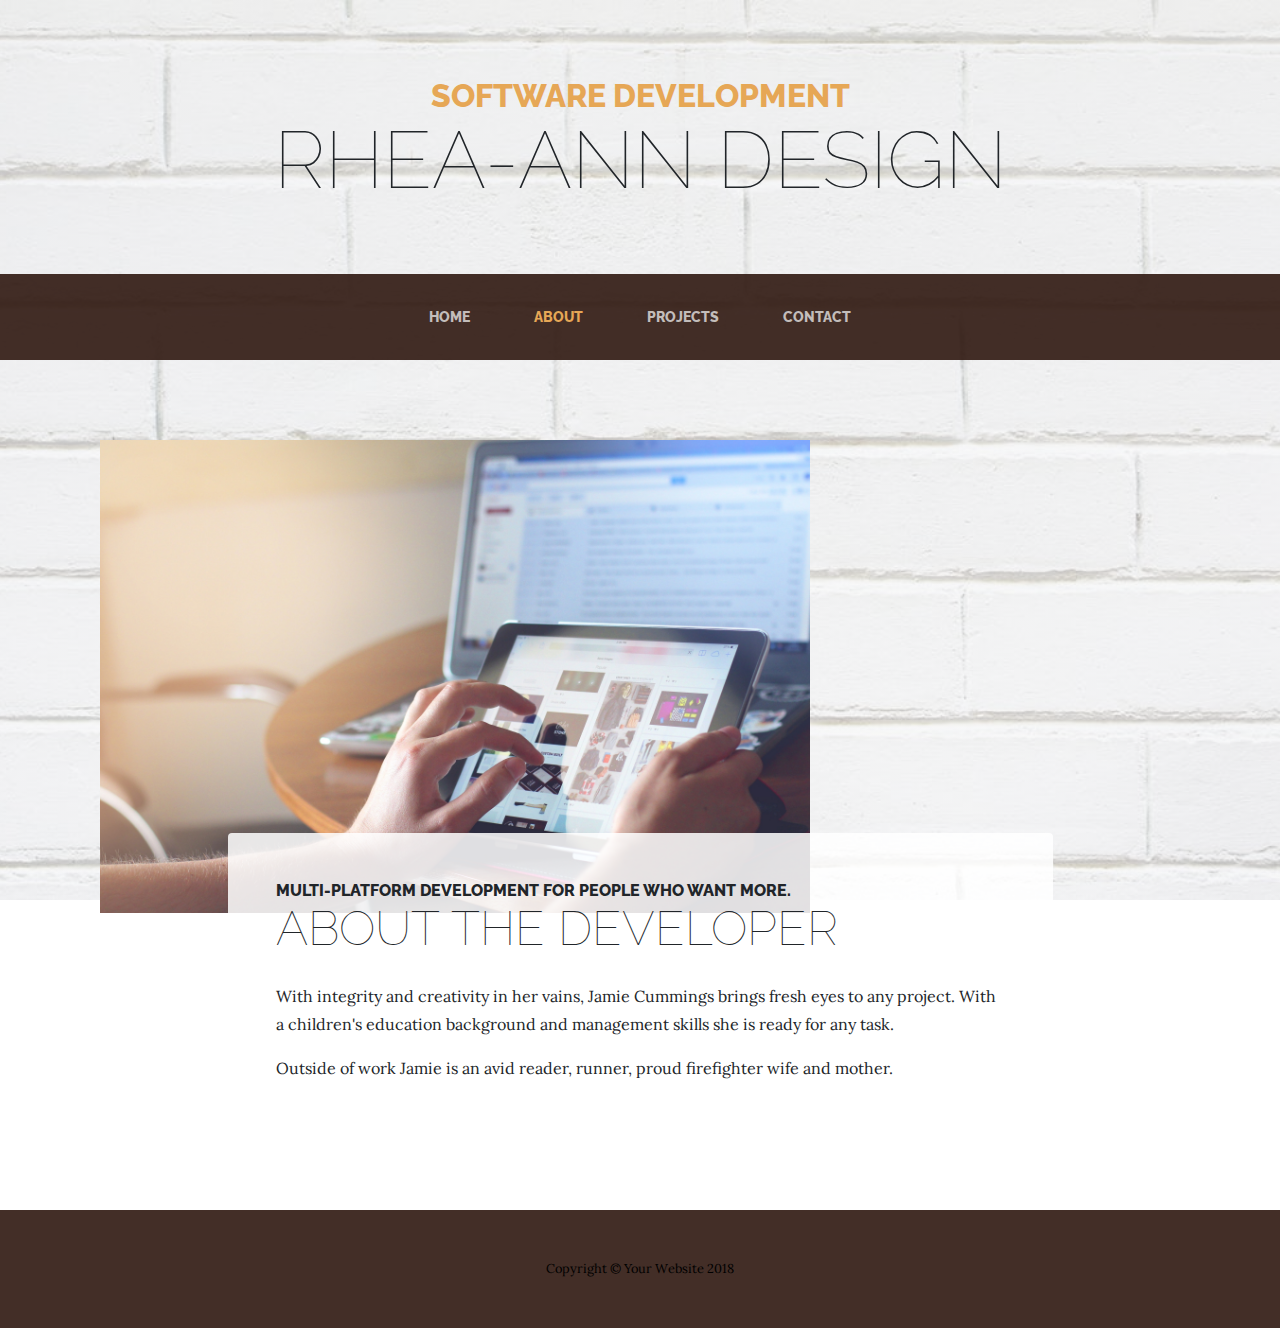
==== about.html @ 2e3d0a8d "start" ====
<!DOCTYPE html>
<html lang="en">

  <head>

    <meta charset="utf-8">
    <meta name="viewport" content="width=device-width, initial-scale=1, shrink-to-fit=no">
    <meta name="description" content="">
    <meta name="author" content="">

    <title>Rhea-Ann Design- Jamie Cummings</title>

    <!-- Bootstrap core CSS -->
    <link href="vendor/bootstrap/css/bootstrap.min.css" rel="stylesheet">

    <!-- Custom fonts for this template -->
    <link href="https://fonts.googleapis.com/css?family=Raleway:100,100i,200,200i,300,300i,400,400i,500,500i,600,600i,700,700i,800,800i,900,900i" rel="stylesheet">
    <link href="https://fonts.googleapis.com/css?family=Lora:400,400i,700,700i" rel="stylesheet">

    <!-- Custom styles for this template -->
    <link href="css/business-casual.min.css" rel="stylesheet">

  </head>

  <body>

    <h1 class="site-heading text-center d-none d-lg-block">
      <span class="site-heading-upper text-primary mb-3">Software Development</span>
      <span class="site-heading-lower">Rhea-Ann Design</span>
    </h1>

    <!-- Navigation -->
    <nav class="navbar navbar-expand-lg navbar-dark py-lg-4" id="mainNav">
      <div class="container">
        <a class="navbar-brand text-uppercase text-expanded font-weight-bold d-lg-none" href="#">About</a>
        <button class="navbar-toggler" type="button" data-toggle="collapse" data-target="#navbarResponsive" aria-controls="navbarResponsive" aria-expanded="false" aria-label="Toggle navigation">
          <span class="navbar-toggler-icon"></span>
        </button>
        <div class="collapse navbar-collapse" id="navbarResponsive">
          <ul class="navbar-nav mx-auto">
            <li class="nav-item px-lg-4">
              <a class="nav-link text-uppercase text-expanded" href="index.html">Home
                <span class="sr-only">(current)</span>
              </a>
            </li>
            <li class="nav-item active px-lg-4">
              <a class="nav-link text-uppercase text-expanded" href="about.html">About</a>
            </li>
            <li class="nav-item px-lg-4">
              <a class="nav-link text-uppercase text-expanded" href="projects.html">Projects</a>
            </li>
            <li class="nav-item px-lg-4">
              <a class="nav-link text-uppercase text-expanded" href="contact.html">Contact</a>
            </li>
          </ul>
        </div>
      </div>
    </nav>

    <section class="page-section about-heading">
      <div class="container">
        <img class="img-fluid rounded about-heading-img mb-3 mb-lg-0 col-lg-8 " src="img/about2.jpg" alt="" >
        <div class="about-heading-content">
          <div class="row">
            <div class="col-xl-9 col-lg-10 mx-auto">
              <div class="bg-faded rounded p-5">
                <h2 class="section-heading mb-4">
                  <span class="section-heading-upper">Multi-Platform development for people who want more.</span>
                  <span class="section-heading-lower">About The Developer</span>
                </h2>
                <p>With integrity and creativity in her vains, Jamie Cummings brings fresh eyes to any project. With a children's education background and management skills she is ready for any task.</p>
                <p class="mb-0">Outside of work Jamie is an avid reader, runner, proud firefighter wife and mother.</p>
              </div>
            </div>
          </div>
        </div>
      </div>
    </section>

    <footer class="footer text-faded text-center py-5">
      <div class="container">
        <p class="m-0 small">Copyright &copy; Your Website 2018</p>
      </div>
    </footer>

    <!-- Bootstrap core JavaScript -->
    <script src="vendor/jquery/jquery.min.js"></script>
    <script src="vendor/bootstrap/js/bootstrap.bundle.min.js"></script>

  </body>

</html>
---- css/business-casual.min.css ----
/*!
 * Start Bootstrap - Business Casual v5.0.0 (https://startbootstrap.com/template-overviews/business-casual)
 * Copyright 2013-2018 Start Bootstrap
 * Licensed under MIT (https://github.com/BlackrockDigital/startbootstrap-business-casual/blob/master/LICENSE)
 */body{font-family:Lora;background:-webkit-gradient(linear,left top,left bottom,from(rgba(245, 245, 245, 0.65))),url(../img/webbackground.jpeg);background:linear-gradient(rgba(245, 245, 245, 0.65)),url(../img/webbackground.jpeg);background-attachment:fixed;background-position:center;background-size:cover}h1,h2,h3,h4,h5,h6{font-family:Raleway}p{line-height:1.75}.text-faded{color:black}.site-heading{margin-top:5rem;margin-bottom:5rem;text-transform:uppercase;line-height:1;font-family:Raleway}.site-heading .site-heading-upper{display:block;font-size:2rem;font-weight:800}.site-heading .site-heading-lower{font-size:5rem;font-weight:100;line-height:4rem}.page-section{margin-top:5rem;margin-bottom:5rem}.section-heading{text-transform:uppercase}.section-heading .section-heading-upper{display:block;font-size:1rem;font-weight:800}.section-heading .section-heading-lower{display:block;font-size:3rem;font-weight:100}.bg-faded{background-color:rgba(255,255,255,.85)}#mainNav{background-color:rgba(47,23,15,.9);font-family:Raleway}#mainNav .navbar-brand{color:#e6a756}#mainNav .navbar-nav .nav-item .nav-link{color:rgba(255,255,255,.7);font-weight:800}#mainNav .navbar-nav .nav-item.active .nav-link{color:#e6a756}@media (min-width:992px){#mainNav .navbar-nav .nav-item .nav-link{font-size:.9rem}#mainNav .navbar-nav .nav-item .nav-link:hover{color:rgba(255,255,255,.4)}#mainNav .navbar-nav .nav-item.active .nav-link:hover{color:#e6a756}}.btn-xl{font-weight:700;font-size:.8rem;padding-top:1.5rem;padding-bottom:1.5rem;padding-left:2rem;padding-right:2rem}.intro{position:relative}@media (min-width:992px){.intro .intro-img{width:75%;float:right}.intro .intro-text{left:0;width:60%;margin-top:3rem;position:absolute}.intro .intro-text .intro-button{width:100%;left:0;position:absolute;bottom:-2rem}}@media (min-width:1200px){.intro .intro-text{width:45%}}.cta{padding-top:5rem;padding-bottom:5rem;background-color:rgba(230,167,86,.9)}.cta .cta-inner{position:relative;padding:3rem;margin:.5rem;background-color:rgba(255,255,255,.85)}.cta .cta-inner:before{border-radius:.5rem;content:'';position:absolute;top:-.5rem;bottom:-.5rem;left:-.5rem;right:-.5rem;border:.25rem solid rgba(255,255,255,.85)}@media (min-width:992px){.about-heading .about-heading-img{position:relative;z-index:0}.about-heading .about-heading-content{margin-top:-5rem;position:relative;z-index:1}}@media (min-width:992px){.product-item .product-item-title{position:relative;z-index:1;margin-bottom:-3rem}.product-item .product-item-img{position:relative;z-index:0;max-width:60vw}.product-item .product-item-description{position:relative;z-index:1;margin-top:-3rem;max-width:50vw}}.list-hours{font-size:.9rem}.list-hours .list-hours-item{border-bottom:1px solid rgba(230,167,86,.5);padding-bottom:.25rem;margin-bottom:1rem;font-style:italic}.list-hours .list-hours-item.today{font-weight:700;color:#e6a756}@media (min-width:992px){.list-hours{width:50%;font-size:1.1rem}}.address strong{font-size:1.2rem}.footer{background-color:rgba(47,23,15,.9)}.text-primary{color:#e6a756!important}.bg-primary{background-color:#e6a756!important}.btn{-webkit-box-shadow:0 3px 3px 0 rgba(33,37,41,.1);box-shadow:0 3px 3px 0 rgba(33,37,41,.1)}.btn-primary{background-color:#e6a756;border-color:#e6a756}.btn-primary:active,.btn-primary:focus,.btn-primary:hover{background-color:#df902a;border-color:#df902a}.font-weight-light{font-weight:100!important}
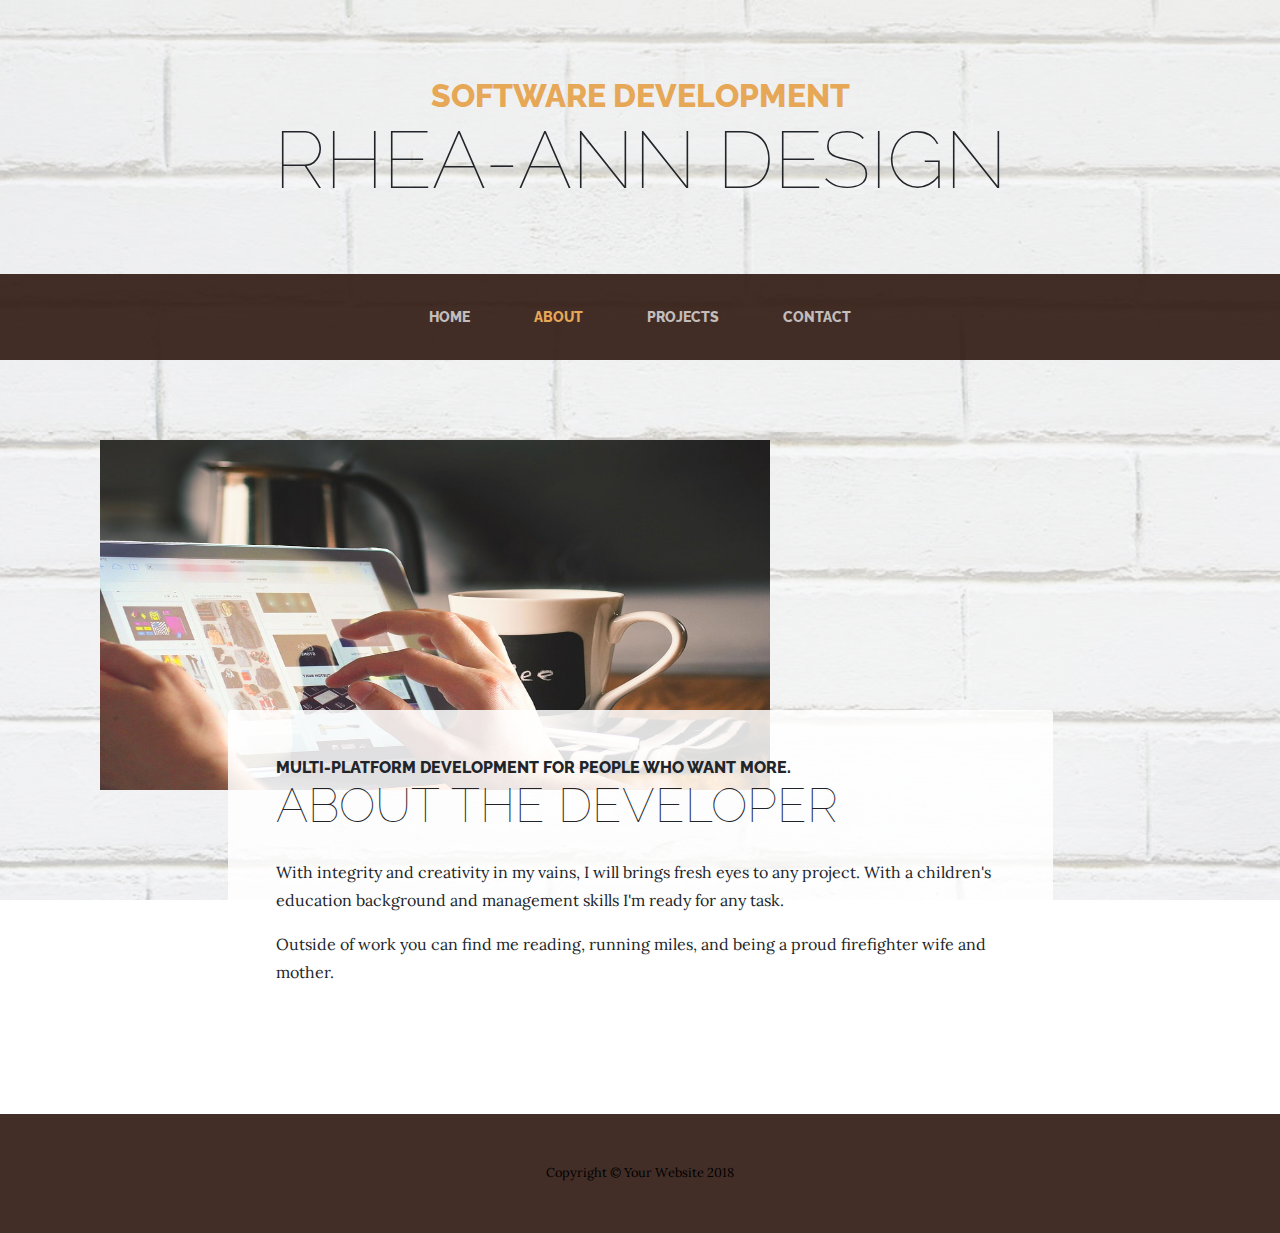
==== commit df0c8b0a: "Commiting files" ====
--- a/about.html
+++ b/about.html
@@ -59,7 +59,7 @@
 
     <section class="page-section about-heading">
       <div class="container">
-        <img class="img-fluid rounded about-heading-img mb-3 mb-lg-0 col-lg-8 " src="img/about2.jpg" alt="" >
+        <img class="img-fluid rounded about-heading-img mb-3 mb-lg-0 col-lg-8 " src="img/about3.jpg" alt="" style="width:700px; height:350px;" >
         <div class="about-heading-content">
           <div class="row">
             <div class="col-xl-9 col-lg-10 mx-auto">
@@ -68,8 +68,8 @@
                   <span class="section-heading-upper">Multi-Platform development for people who want more.</span>
                   <span class="section-heading-lower">About The Developer</span>
                 </h2>
-                <p>With integrity and creativity in her vains, Jamie Cummings brings fresh eyes to any project. With a children's education background and management skills she is ready for any task.</p>
-                <p class="mb-0">Outside of work Jamie is an avid reader, runner, proud firefighter wife and mother.</p>
+                <p>With integrity and creativity in my vains, I will brings fresh eyes to any project. With a children's education background and management skills I'm ready for any task.</p>
+                <p class="mb-0">Outside of work you can find me reading, running miles, and being a proud firefighter wife and mother.</p>
               </div>
             </div>
           </div>
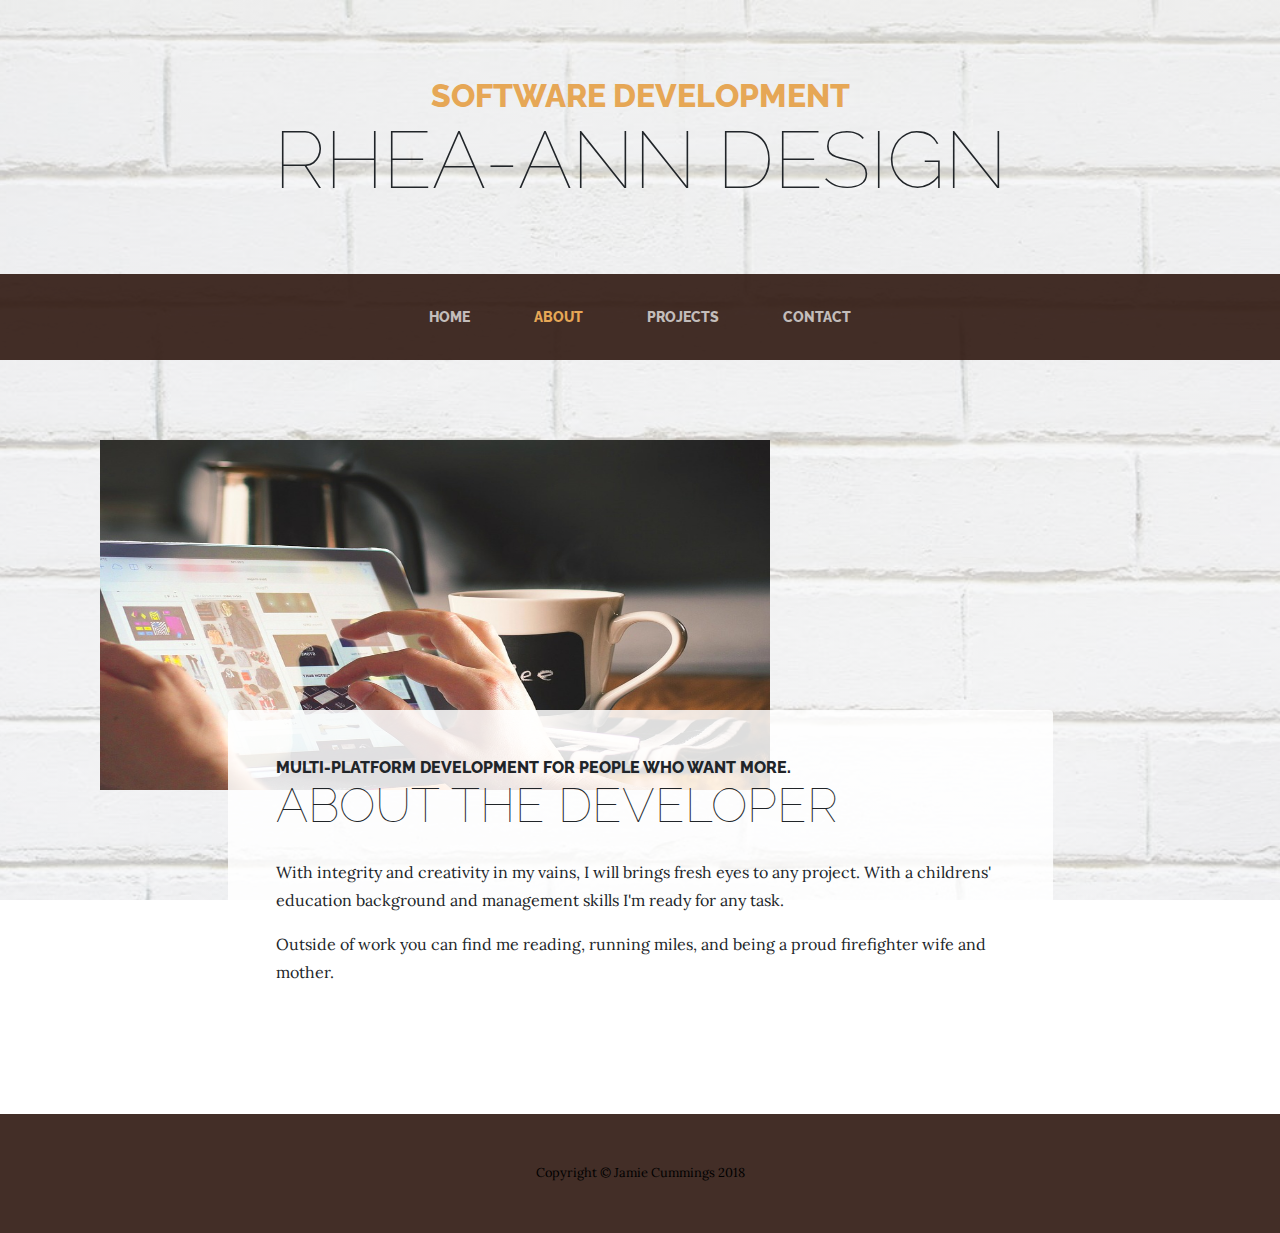
==== commit 2e7e1da3: "added gif and finished up" ====
--- a/about.html
+++ b/about.html
@@ -68,7 +68,7 @@
                   <span class="section-heading-upper">Multi-Platform development for people who want more.</span>
                   <span class="section-heading-lower">About The Developer</span>
                 </h2>
-                <p>With integrity and creativity in my vains, I will brings fresh eyes to any project. With a children's education background and management skills I'm ready for any task.</p>
+                <p>With integrity and creativity in my vains, I will brings fresh eyes to any project. With a childrens' education background and management skills I'm ready for any task.</p>
                 <p class="mb-0">Outside of work you can find me reading, running miles, and being a proud firefighter wife and mother.</p>
               </div>
             </div>
@@ -79,7 +79,7 @@
 
     <footer class="footer text-faded text-center py-5">
       <div class="container">
-        <p class="m-0 small">Copyright &copy; Your Website 2018</p>
+        <p class="m-0 small">Copyright &copy; Jamie Cummings 2018</p>
       </div>
     </footer>
 
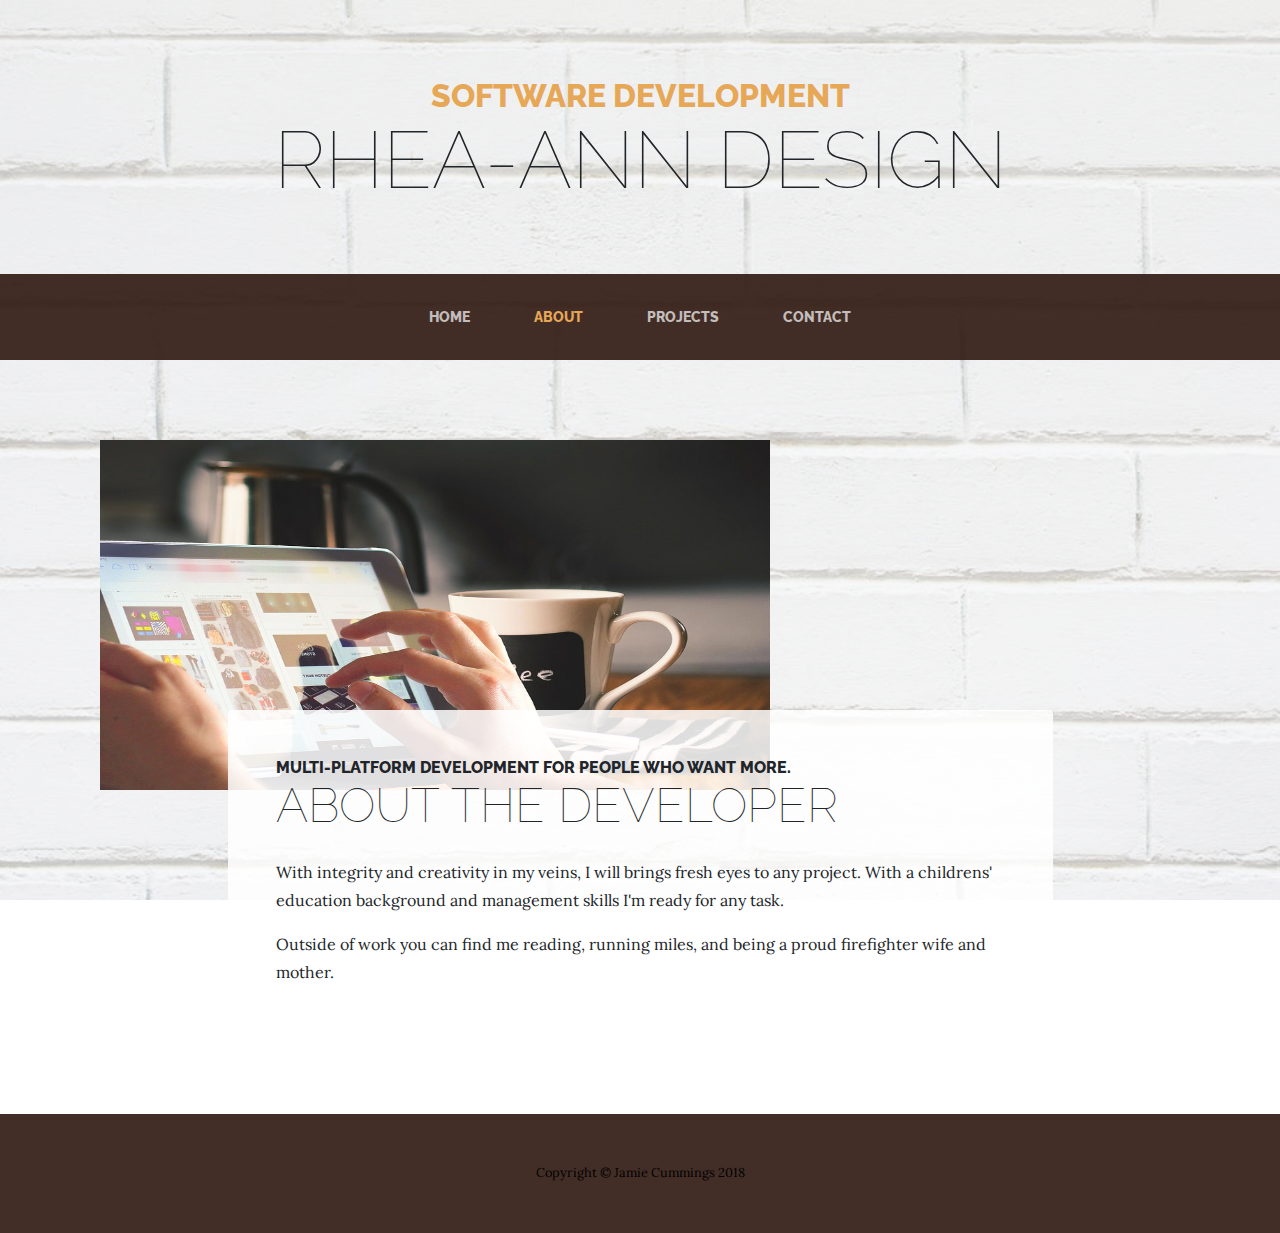
==== commit 31cceee4: "changes" ====
--- a/about.html
+++ b/about.html
@@ -68,7 +68,7 @@
                   <span class="section-heading-upper">Multi-Platform development for people who want more.</span>
                   <span class="section-heading-lower">About The Developer</span>
                 </h2>
-                <p>With integrity and creativity in my vains, I will brings fresh eyes to any project. With a childrens' education background and management skills I'm ready for any task.</p>
+                <p>With integrity and creativity in my veins, I will brings fresh eyes to any project. With a childrens' education background and management skills I'm ready for any task.</p>
                 <p class="mb-0">Outside of work you can find me reading, running miles, and being a proud firefighter wife and mother.</p>
               </div>
             </div>
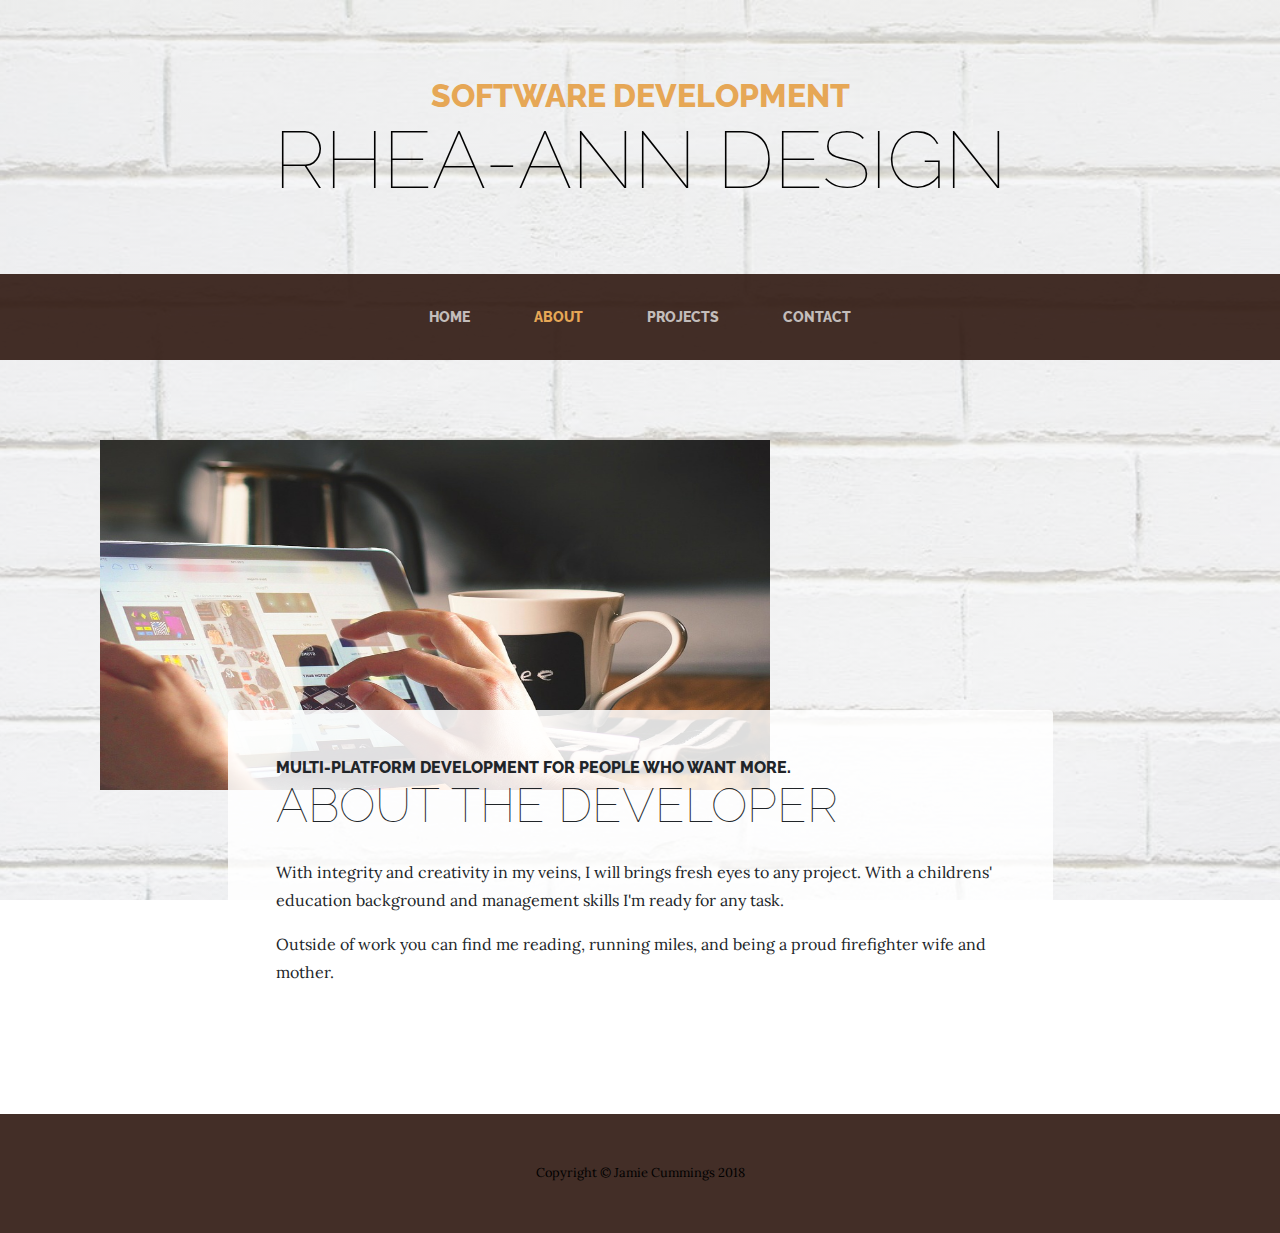
==== commit d434f56b: "added tab icon" ====
--- a/about.html
+++ b/about.html
@@ -19,6 +19,15 @@
 
     <!-- Custom styles for this template -->
     <link href="css/business-casual.min.css" rel="stylesheet">
+
+    <link href="css/business-casual.css" rel="stylesheet">
+    <link rel="apple-touch-icon" sizes="180x180" href="apple-touch-icon.png">
+    <link rel="icon" type="image/png" sizes="32x32" href="favicon-32x32.png">
+    <link rel="icon" type="image/png" sizes="16x16" href="favicon-16x16.png">
+    <link rel="manifest" href="site.webmanifest">
+    <link rel="mask-icon" href="safari-pinned-tab.svg" color="#5bbad5">
+    <meta name="msapplication-TileColor" content="#da532c">
+    <meta name="theme-color" content="#ffffff">
 
   </head>
 
--- a/css/business-casual.css
+++ b/css/business-casual.css
@@ -0,0 +1,263 @@
+/*!
+ * Start Bootstrap - Business Casual v5.0.0 (https://startbootstrap.com/template-overviews/business-casual)
+ * Copyright 2013-2018 Start Bootstrap
+ * Licensed under MIT (https://github.com/BlackrockDigital/startbootstrap-business-casual/blob/master/LICENSE)
+ */
+
+body {
+  font-family: 'Lora';
+  background: -webkit-gradient(linear, left top, left bottom, from(rgba(245, 245, 245, 0.65))), url("../img/webbackground.jpeg");
+  background: linear-gradient(rgba(245, 245, 245, 0.65)), url("../img/webbackground.jpeg");
+  background-attachment: fixed;
+  background-position: center;
+  background-size: cover;
+}
+
+
+h1,
+h2,
+h3,
+h4,
+h5,
+h6 {
+  font-family: 'Raleway';
+}
+
+p {
+  line-height: 1.75;
+}
+
+.text-faded {
+  color: black;
+}
+
+.site-heading {
+  margin-top: 5rem;
+  margin-bottom: 5rem;
+  text-transform: uppercase;
+  line-height: 1;
+  font-family: 'Raleway';
+}
+
+.site-heading .site-heading-upper {
+  display: block;
+  font-size: 2rem;
+  font-weight: 800;
+}
+
+.site-heading .site-heading-lower {
+  font-size: 5rem;
+  font-weight: 100;
+  line-height: 4rem;
+}
+
+.site-heading-lower {
+  color: black;
+}
+
+.page-section {
+  margin-top: 5rem;
+  margin-bottom: 5rem;
+}
+
+.section-heading {
+  text-transform: uppercase;
+}
+
+.section-heading .section-heading-upper {
+  display: block;
+  font-size: 1rem;
+  font-weight: 800;
+}
+
+.section-heading .section-heading-lower {
+  display: block;
+  font-size: 3rem;
+  font-weight: 100;
+}
+
+.bg-faded {
+  background-color: rgba(255, 255, 255, 0.85);
+}
+
+#mainNav {
+  background-color: rgba(47, 23, 15, 0.9);
+  font-family: 'Raleway';
+}
+
+#mainNav .navbar-brand {
+  color: #e6a756;
+}
+
+#mainNav .navbar-nav .nav-item .nav-link {
+  color: rgba(255, 255, 255, 0.7);
+  font-weight: 800;
+}
+
+#mainNav .navbar-nav .nav-item.active .nav-link {
+  color: #e6a756;
+}
+
+@media (min-width: 992px) {
+  #mainNav .navbar-nav .nav-item .nav-link {
+    font-size: 0.9rem;
+  }
+  #mainNav .navbar-nav .nav-item .nav-link:hover {
+    color: rgba(255, 255, 255, 0.4);
+  }
+  #mainNav .navbar-nav .nav-item.active .nav-link:hover {
+    color: #e6a756;
+  }
+}
+
+.btn-xl {
+  font-weight: 700;
+  font-size: 0.8rem;
+  padding-top: 1.5rem;
+  padding-bottom: 1.5rem;
+  padding-left: 2rem;
+  padding-right: 2rem;
+}
+
+.intro {
+  position: relative;
+}
+
+@media (min-width: 992px) {
+  .intro .intro-img {
+    width: 50%;
+    float: right;
+  }
+  .intro .intro-text {
+    left: 0;
+    width: 60%;
+    margin-top: 3rem;
+    position: absolute;
+  }
+  .intro .intro-text .intro-button {
+    width: 100%;
+    left: 0;
+    position: absolute;
+    bottom: -2rem;
+  }
+}
+
+@media (min-width: 1200px) {
+  .intro .intro-text {
+    width: 45%;
+  }
+}
+
+.cta {
+  padding-top: 5rem;
+  padding-bottom: 5rem;
+  background-color: rgba(230, 167, 86, 0.9);
+}
+
+.cta .cta-inner {
+  position: relative;
+  padding: 3rem;
+  margin: 0.5rem;
+  background-color: rgba(255, 255, 255, 0.85);
+}
+
+.cta .cta-inner:before {
+  border-radius: 0.5rem;
+  content: '';
+  position: absolute;
+  top: -0.5rem;
+  bottom: -0.5rem;
+  left: -0.5rem;
+  right: -0.5rem;
+  border: 0.25rem solid rgba(255, 255, 255, 0.85);
+}
+
+@media (min-width: 992px) {
+  .about-heading .about-heading-img {
+    position:center;
+    z-index: 0;
+    background-size: cover;
+  }
+  .about-heading .about-heading-content {
+    margin-top: -5rem;
+    position: relative;
+    z-index: 1;
+  }
+}
+
+@media (min-width: 992px) {
+  .product-item .product-item-title {
+    position: relative;
+    z-index: 1;
+    margin-bottom: -3rem;
+  }
+  .product-item .product-item-img {
+    position: relative;
+    z-index: 0;
+    max-width: 60vw;
+  }
+  .product-item .product-item-description {
+    position: relative;
+    z-index: 1;
+    margin-top: -3rem;
+    max-width: 50vw;
+  }
+}
+
+.list-hours {
+  font-size: 0.9rem;
+}
+
+.list-hours .list-hours-item {
+  border-bottom: 1px solid rgba(230, 167, 86, 0.5);
+  padding-bottom: .25rem;
+  margin-bottom: 1rem;
+  font-style: italic;
+}
+
+.list-hours .list-hours-item.today {
+  font-weight: bold;
+  color: #e6a756;
+}
+
+@media (min-width: 992px) {
+  .list-hours {
+    width: 50%;
+    font-size: 1.1rem;
+  }
+}
+
+.address strong {
+  font-size: 1.2rem;
+}
+
+.footer {
+  background-color: rgba(47, 23, 15, 0.9);
+}
+
+.text-primary {
+  color: #e6a756 !important;
+}
+
+.bg-primary {
+  background-color: #e6a756 !important;
+}
+
+.btn {
+  -webkit-box-shadow: 0px 3px 3px 0px rgba(33, 37, 41, 0.1);
+  box-shadow: 0px 3px 3px 0px rgba(33, 37, 41, 0.1);
+}
+
+.btn-primary {
+  background-color: #e6a756;
+  border-color: #e6a756;
+}
+
+.btn-primary:hover, .btn-primary:focus, .btn-primary:active {
+  background-color: #df902a;
+  border-color: #df902a;
+}
+
+.font-weight-light {
+  font-weight: 100 !important;
+}
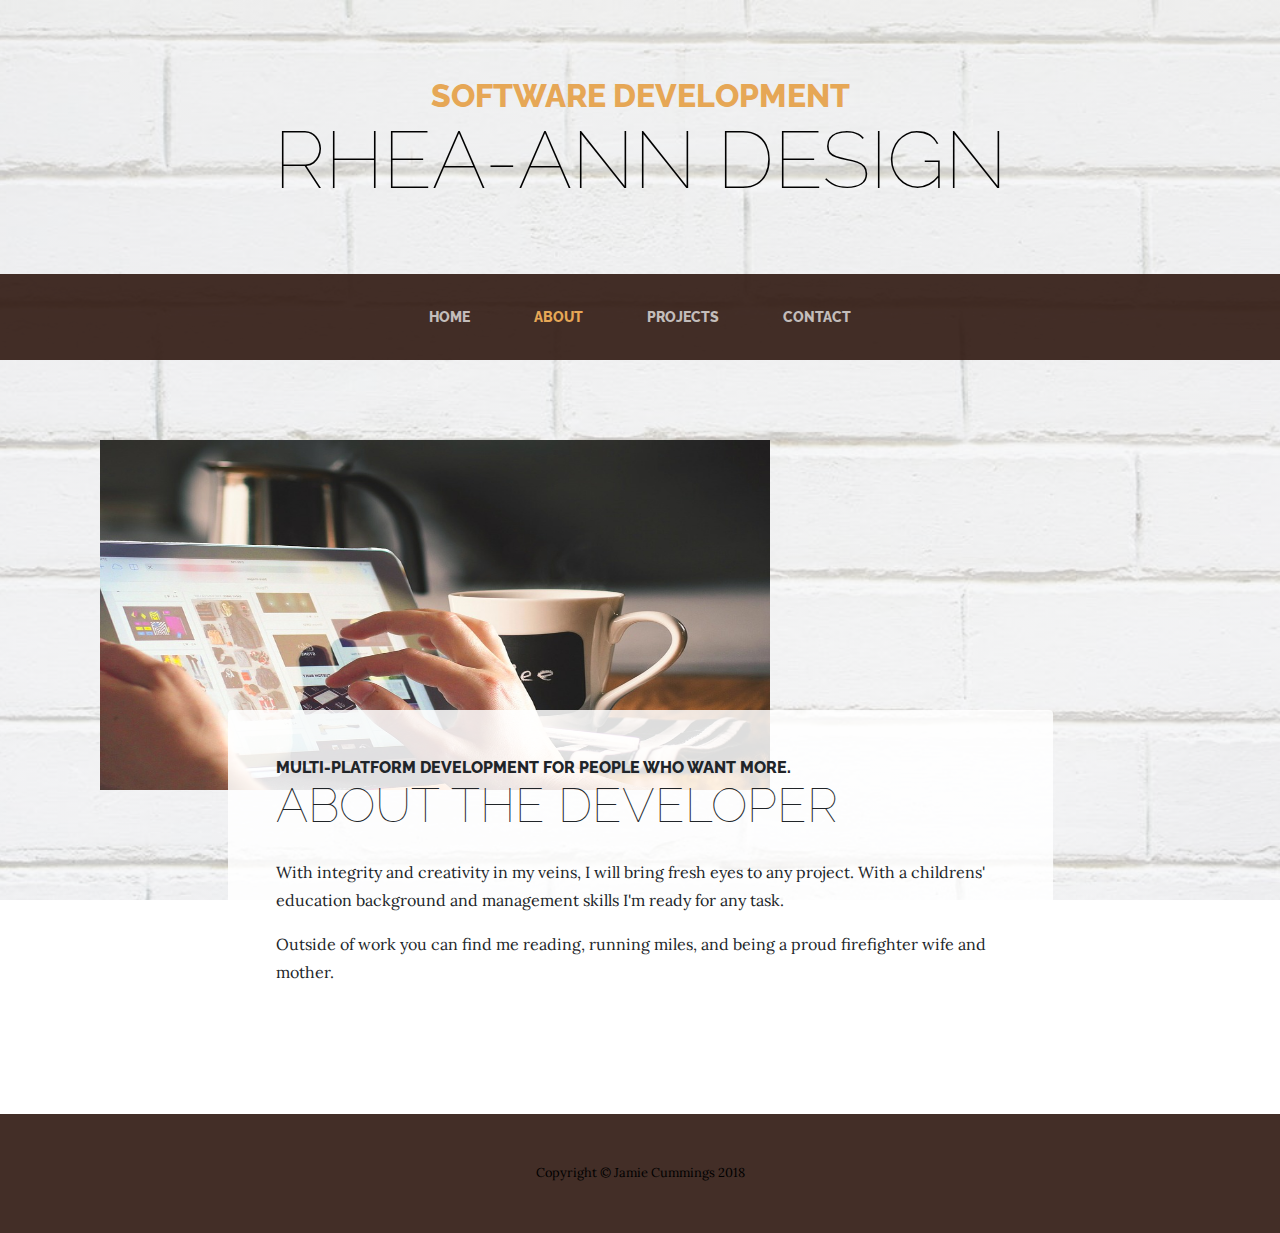
==== commit 572f6d4a: "added new info" ====
--- a/about.html
+++ b/about.html
@@ -77,7 +77,7 @@
                   <span class="section-heading-upper">Multi-Platform development for people who want more.</span>
                   <span class="section-heading-lower">About The Developer</span>
                 </h2>
-                <p>With integrity and creativity in my veins, I will brings fresh eyes to any project. With a childrens' education background and management skills I'm ready for any task.</p>
+                <p>With integrity and creativity in my veins, I will bring fresh eyes to any project. With a childrens' education background and management skills I'm ready for any task.</p>
                 <p class="mb-0">Outside of work you can find me reading, running miles, and being a proud firefighter wife and mother.</p>
               </div>
             </div>
